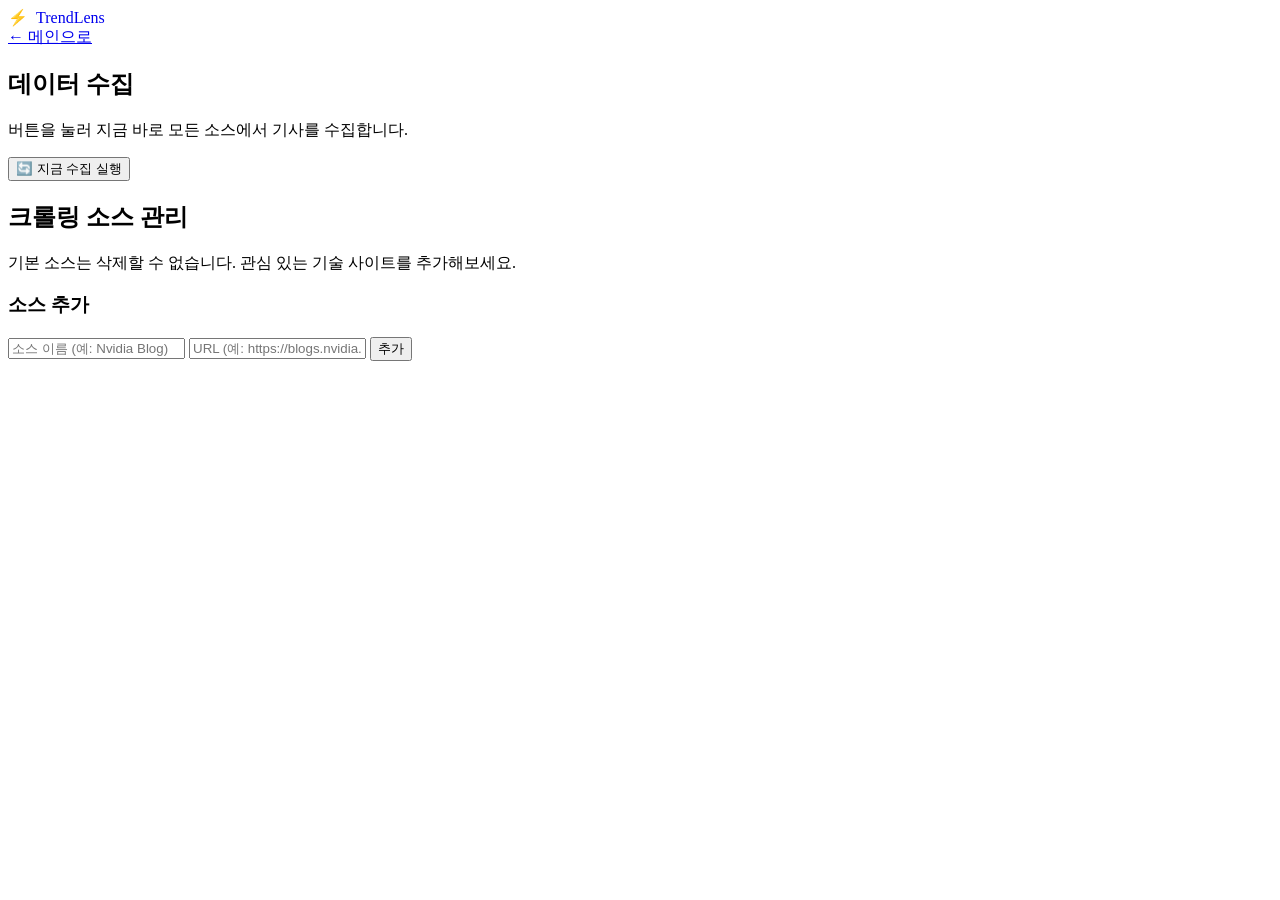
==== app/static/settings.html @ 66583050 "feat: TrendLens MVP 초기 구현 - FastAPI 백엔드 (라우터: articles, settings) - SQLite DB 초기화 (articles, daily_s" ====
<!DOCTYPE html>
<html lang="ko">
<head>
  <meta charset="UTF-8" />
  <meta name="viewport" content="width=device-width, initial-scale=1.0" />
  <title>소스 설정 - TrendLens</title>
  <link rel="stylesheet" href="/static/css/style.css" />
</head>
<body>

  <header>
    <div class="header-inner">
      <div class="logo">
        <a href="/" style="text-decoration:none; display:flex; align-items:center; gap:8px;">
          <span class="logo-icon">⚡</span>
          <span class="logo-text">TrendLens</span>
        </a>
      </div>
      <nav>
        <a href="/" class="nav-link">← 메인으로</a>
      </nav>
    </div>
  </header>

  <main class="settings-main">

    <!-- 수동 크롤링 -->
    <section class="settings-section">
      <h2 class="settings-section-title">데이터 수집</h2>
      <p class="settings-desc">버튼을 눌러 지금 바로 모든 소스에서 기사를 수집합니다.</p>
      <button id="crawlNowBtn" class="btn-primary" onclick="runCrawl()">
        🔄 지금 수집 실행
      </button>
      <div id="crawlStatus" class="crawl-status" style="display:none"></div>
    </section>

    <!-- 소스 목록 -->
    <section class="settings-section">
      <h2 class="settings-section-title">크롤링 소스 관리</h2>
      <p class="settings-desc">기본 소스는 삭제할 수 없습니다. 관심 있는 기술 사이트를 추가해보세요.</p>

      <div id="sourceList" class="source-list">
        <!-- JS로 렌더링 -->
      </div>

      <!-- 소스 추가 -->
      <div class="add-source-form">
        <h3 class="form-title">소스 추가</h3>
        <div class="form-row">
          <input type="text" id="sourceName" placeholder="소스 이름 (예: Nvidia Blog)" class="form-input" />
          <input type="url" id="sourceUrl" placeholder="URL (예: https://blogs.nvidia.com)" class="form-input" />
          <button class="btn-primary" onclick="addSource()">추가</button>
        </div>
        <div id="addStatus" class="status-msg" style="display:none"></div>
      </div>
    </section>

  </main>

  <script src="/static/js/settings.js"></script>
</body>
</html>
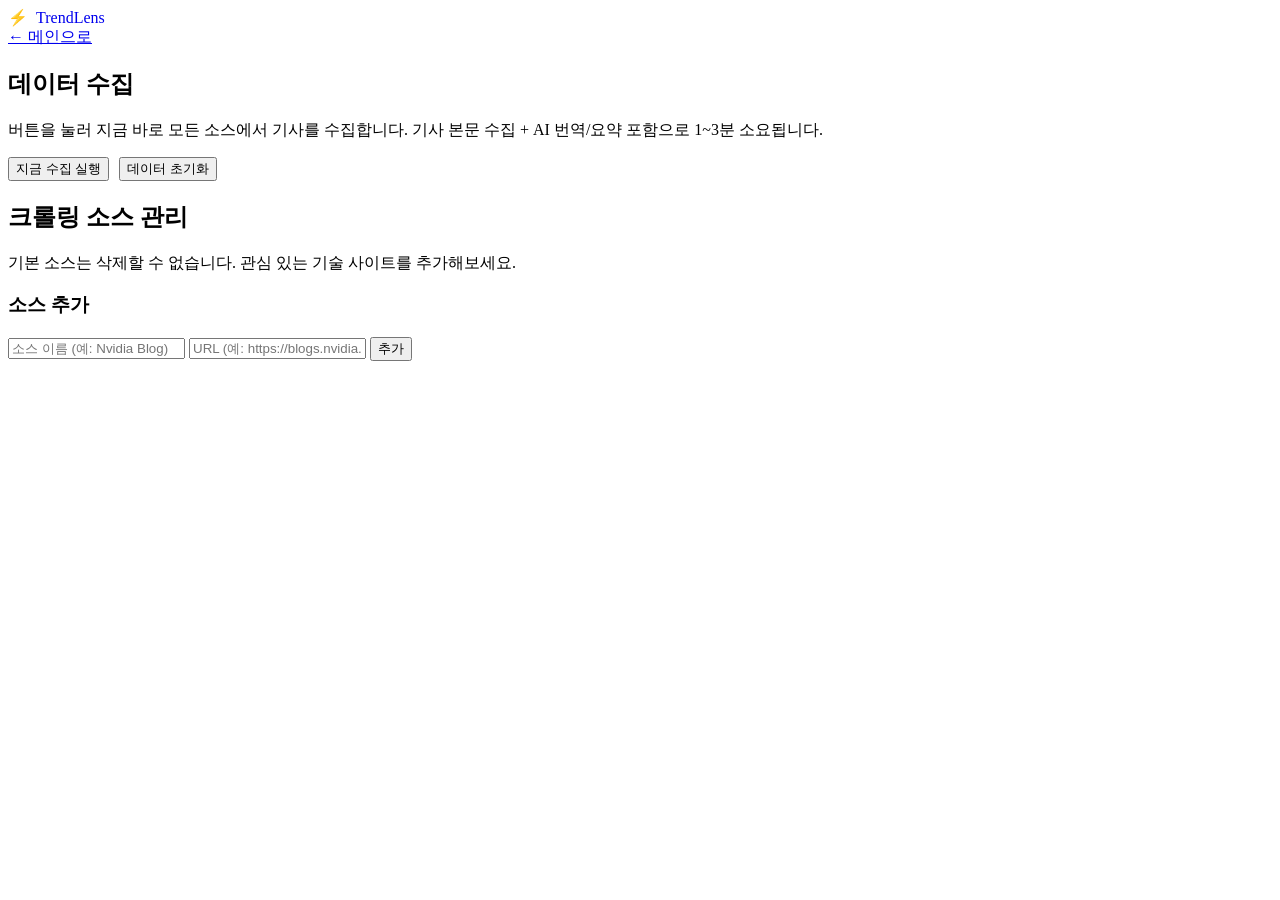
==== commit 26b890fc: "fix: Gemini 모델명 수정 및 UX 개선 - 모델명 수정: gemini-2.0-flash-exp -> gemini-3-flash-preview (존재하지 않는 모델이었음) " ====
--- a/app/static/settings.html
+++ b/app/static/settings.html
@@ -27,10 +27,11 @@
     <!-- 수동 크롤링 -->
     <section class="settings-section">
       <h2 class="settings-section-title">데이터 수집</h2>
-      <p class="settings-desc">버튼을 눌러 지금 바로 모든 소스에서 기사를 수집합니다.</p>
-      <button id="crawlNowBtn" class="btn-primary" onclick="runCrawl()">
-        🔄 지금 수집 실행
-      </button>
+      <p class="settings-desc">버튼을 눌러 지금 바로 모든 소스에서 기사를 수집합니다. 기사 본문 수집 + AI 번역/요약 포함으로 1~3분 소요됩니다.</p>
+      <div style="display:flex; gap:10px; flex-wrap:wrap;">
+        <button id="crawlNowBtn" class="btn-primary" onclick="runCrawl()">지금 수집 실행</button>
+        <button class="btn-reset" onclick="resetArticles()">데이터 초기화</button>
+      </div>
       <div id="crawlStatus" class="crawl-status" style="display:none"></div>
     </section>
 
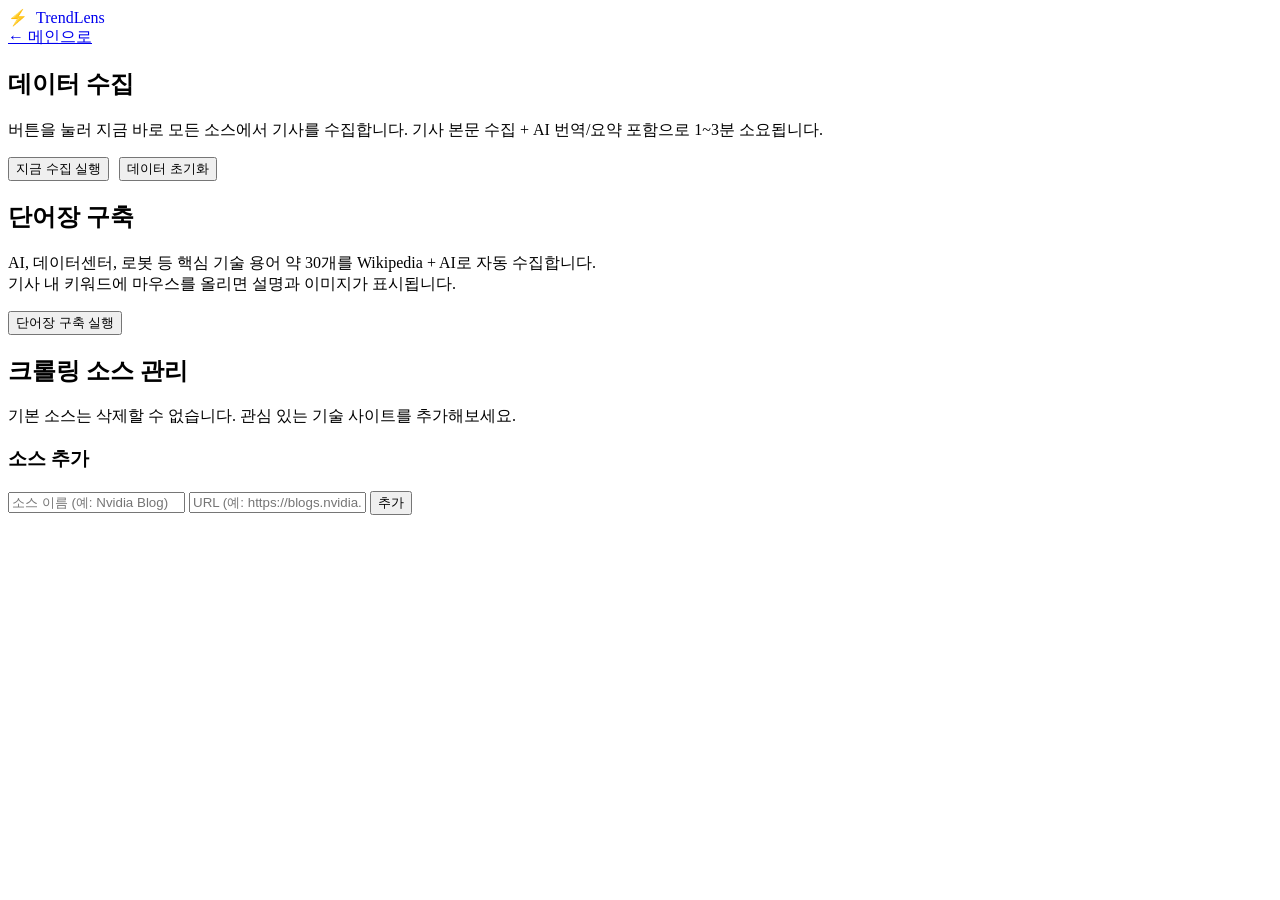
==== commit f75d4a93: "feat: 온디맨드 번역 + 카드 확장 UI + 단어장 구축 - 크롤링에서 AI 호출 완전 제거 (rate limit 해결, 수집 속도 대폭 향상) - /api/articles/{" ====
--- a/app/static/settings.html
+++ b/app/static/settings.html
@@ -32,6 +32,14 @@
         <button id="crawlNowBtn" class="btn-primary" onclick="runCrawl()">지금 수집 실행</button>
         <button class="btn-reset" onclick="resetArticles()">데이터 초기화</button>
       </div>
+    </section>
+
+    <!-- 단어장 구축 -->
+    <section class="settings-section">
+      <h2 class="settings-section-title">단어장 구축</h2>
+      <p class="settings-desc">AI, 데이터센터, 로봇 등 핵심 기술 용어 약 30개를 Wikipedia + AI로 자동 수집합니다.<br>기사 내 키워드에 마우스를 올리면 설명과 이미지가 표시됩니다.</p>
+      <button id="glossaryBtn" class="btn-primary" onclick="buildGlossary()">단어장 구축 실행</button>
+      <div id="glossaryStatus" class="crawl-status" style="display:none"></div>
       <div id="crawlStatus" class="crawl-status" style="display:none"></div>
     </section>
 
